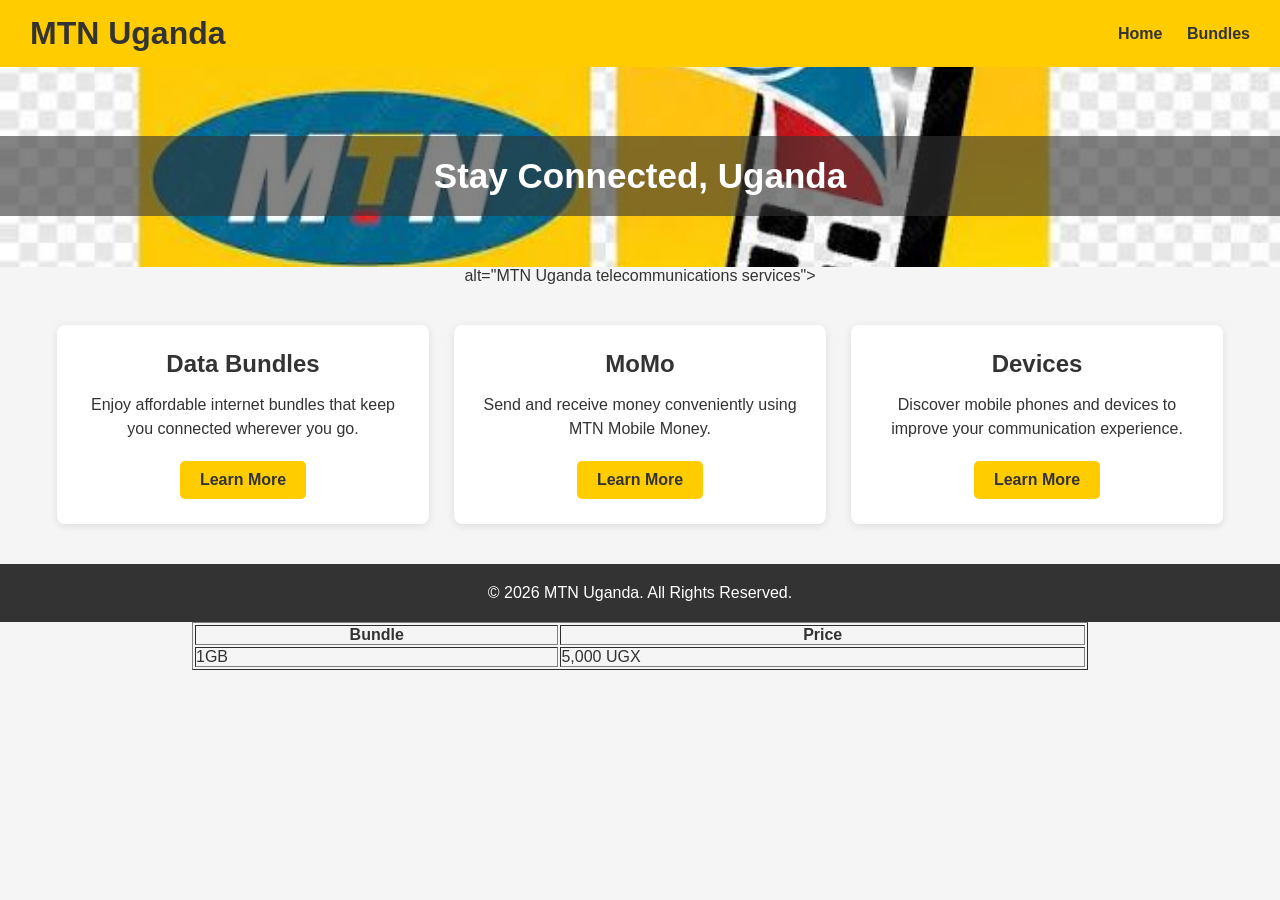
==== MTN/index.html @ 0c2fdc3d "initial commit" ====
<!DOCTYPE html>
<html lang="en">

<head>
    <meta charset="UTF-8">
    <meta name="viewport" content="width=device-width, initial-scale=1.0">

    <title>MTN Uganda - Home</title>

    <link rel="stylesheet" href="style.css">
</head>

<body>

    <!-- Navigation Bar -->

    <header class="navbar">

        <h1>MTN Uganda</h1>

        <nav>
            <a href="index.html">Home</a>
            <a href="bundles.html">Bundles</a>
        </nav>

    </header>

    <!-- Hero Section -->

    <section class="hero">

        <img src="images2.jpg" width="200"style="display: block; margin: 0 auto;">
         alt="MTN Uganda telecommunications services">

        <div class="hero-text">
            Stay Connected, Uganda
        </div>

    </section>

    <!-- Services Section -->

    <main>

        <section class="services">

            <!-- Data Bundles Card -->

            <div class="card">

                <h2>Data Bundles</h2>

                <p>
                    Enjoy affordable internet bundles that keep you connected
                    wherever you go.
                </p>

                <a href="bundles.html" class="btn">Learn More</a>

            </div>

            <!-- MoMo Card -->

            <div class="card">

                <h2>MoMo</h2>

                <p>
                    Send and receive money conveniently using MTN Mobile Money.
                </p>

                <a href="#" class="btn">Learn More</a>

            </div>

            <!-- Devices Card -->

            <div class="card">

                <h2>Devices</h2>

                <p>
                    Discover mobile phones and devices to improve your
                    communication experience.
                </p>

                <a href="#" class="btn">Learn More</a>

            </div>

        </section>

    </main>

    <!-- Footer -->

    <footer>

        <p>&copy; 2026 MTN Uganda. All Rights Reserved.</p>

    </footer>

    <table border="1" style="width: 70%; margin: 0 auto;">
      <tr>
        <th>Bundle</th>
        <th>Price</th>
      </tr>
      <tr>
        <td>1GB</td>
        <td>5,000 UGX</td>

      </tr>
    </table>

</body>

</html>
---- MTN/style.css ----
/* CSS RESET */

* {
    margin: 0;
    padding: 0;
    box-sizing: border-box;
}

/* GENERAL STYLING */

body {
    font-family: Arial, sans-serif;
    background-color: #f5f5f5;
    color: #333333;
}

/* NAVBAR */

.navbar {
    background-color: #FFCC00;
    display: flex;
    padding: 15px 30px;
    justify-content: space-between;
    align-items: center;
}

.navbar h1 {
    color: #333333;
}

.navbar nav a {
    color: #333333;
    text-decoration: none;
    font-weight: bold;
    margin-left: 20px;
}

.navbar nav a:hover {
    color: #333333;
    text-decoration: underline;
}

/* HERO SECTION */

.hero {
    position: relative;
    text-align: center;
}

.hero img {
    width: 100%;
    height: 200px;
    object-fit: cover;
}

.hero-text {
    position: absolute;
    top: 50%;
    left: 50%;
    transform: translate(-50%, -50%);
    color: white;
    font-size: 35px;
    font-weight: bold;
    background-color: rgba(51, 51, 51, 0.6);
    padding: 20px;
    width: 100%;
}

/* SERVICES SECTION */

.services {
    display: flex;
    justify-content: center;
    gap: 25px;
    padding: 40px 20px;
}

.card {
    background-color: white;
    padding: 25px;
    width: 30%;
    text-align: center;
    border-radius: 8px;
    box-shadow: 0 2px 8px rgba(0,0,0,0.1);
}

.card h2 {
    margin-bottom: 15px;
    color: #333333;
}

.card p {
    margin-bottom: 20px;
    line-height: 1.5;
}

/* BUTTON */

.btn {
    display: inline-block;
    background-color: #FFCC00;
    color: #333333;
    text-decoration: none;
    font-weight: bold;
    padding: 10px 20px;
    border-radius: 5px;
}

.btn:hover {
    background-color: #333333;
    color: white;
}

/* FOOTER */

footer {
    background-color: #333333;
    color: white;
    text-align: center;
    padding: 20px;
}

/* BUNDLES PAGE */

.bundles-content {
    padding: 40px;
    text-align: center;
}

.bundles-content h2 {
    margin-bottom: 20px;
}
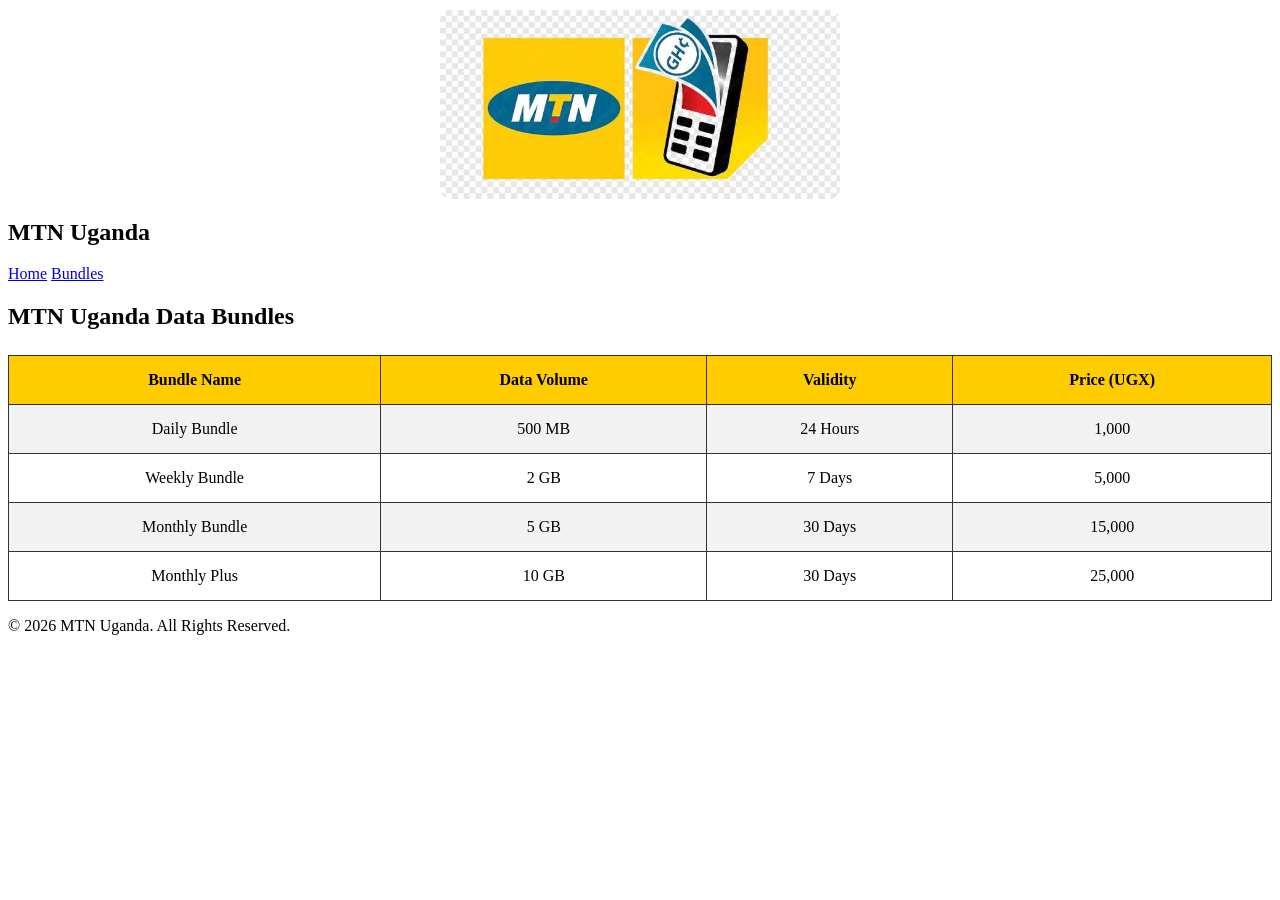
==== commit f72f7f0a: "MTN project" ====
--- a/MTN/index.html
+++ b/MTN/index.html
@@ -3,115 +3,70 @@
 
 <head>
     <meta charset="UTF-8">
-    <meta name="viewport" content="width=device-width, initial-scale=1.0">
-
-    <title>MTN Uganda - Home</title>
+    <title>MTN Uganda Bundles</title>
 
     <link rel="stylesheet" href="style.css">
 </head>
-
+<img src="images2.jpg" alt="MTN Bundles" style="width:80%; max-width:400px; display:block; margin:10px auto; border-radius:10px;">
 <body>
 
-    <!-- Navigation Bar -->
-
     <header class="navbar">
-
-        <h1>MTN Uganda</h1>
+        <h2>MTN Uganda</h2>
 
         <nav>
             <a href="index.html">Home</a>
             <a href="bundles.html">Bundles</a>
         </nav>
-
     </header>
 
-    <!-- Hero Section -->
+    <section class="bundles-content">
 
-    <section class="hero">
+        <h1>MTN Uganda Data Bundles</h1>
 
-        <img src="images2.jpg" width="200"style="display: block; margin: 0 auto;">
-         alt="MTN Uganda telecommunications services">
+        <table border="1">
 
-        <div class="hero-text">
-            Stay Connected, Uganda
-        </div>
+            <tr>
+                <th>Bundle Name</th>
+                <th>Data Volume</th>
+                <th>Validity</th>
+                <th>Price (UGX)</th>
+            </tr>
+
+            <tr>
+                <td>Daily Bundle</td>
+                <td>500 MB</td>
+                <td>24 Hours</td>
+                <td>1,000</td>
+            </tr>
+
+            <tr>
+                <td>Weekly Bundle</td>
+                <td>2 GB</td>
+                <td>7 Days</td>
+                <td>5,000</td>
+            </tr>
+
+            <tr>
+                <td>Monthly Bundle</td>
+                <td>5 GB</td>
+                <td>30 Days</td>
+                <td>15,000</td>
+            </tr>
+
+            <tr>
+                <td>Monthly Plus</td>
+                <td>10 GB</td>
+                <td>30 Days</td>
+                <td>25,000</td>
+            </tr>
+
+        </table>
 
     </section>
 
-    <!-- Services Section -->
-
-    <main>
-
-        <section class="services">
-
-            <!-- Data Bundles Card -->
-
-            <div class="card">
-
-                <h2>Data Bundles</h2>
-
-                <p>
-                    Enjoy affordable internet bundles that keep you connected
-                    wherever you go.
-                </p>
-
-                <a href="bundles.html" class="btn">Learn More</a>
-
-            </div>
-
-            <!-- MoMo Card -->
-
-            <div class="card">
-
-                <h2>MoMo</h2>
-
-                <p>
-                    Send and receive money conveniently using MTN Mobile Money.
-                </p>
-
-                <a href="#" class="btn">Learn More</a>
-
-            </div>
-
-            <!-- Devices Card -->
-
-            <div class="card">
-
-                <h2>Devices</h2>
-
-                <p>
-                    Discover mobile phones and devices to improve your
-                    communication experience.
-                </p>
-
-                <a href="#" class="btn">Learn More</a>
-
-            </div>
-
-        </section>
-
-    </main>
-
-    <!-- Footer -->
-
     <footer>
-
         <p>&copy; 2026 MTN Uganda. All Rights Reserved.</p>
-
     </footer>
 
-    <table border="1" style="width: 70%; margin: 0 auto;">
-      <tr>
-        <th>Bundle</th>
-        <th>Price</th>
-      </tr>
-      <tr>
-        <td>1GB</td>
-        <td>5,000 UGX</td>
-
-      </tr>
-    </table>
-
 </body>
-
 </html>
--- a/MTN/style.css
+++ b/MTN/style.css
@@ -1,132 +1,21 @@
-/* CSS RESET */
-
-* {
-    margin: 0;
-    padding: 0;
-    box-sizing: border-box;
+table {
+    width: 100%;
+    border-collapse: collapse;
+    margin-top: 25px;
 }
 
-/* GENERAL STYLING */
-
-body {
-    font-family: Arial, sans-serif;
-    background-color: #f5f5f5;
-    color: #333333;
+th {
+    background-color: #FFCC00;
+    padding: 15px;
+    border: 1px solid #333333;
 }
 
-/* NAVBAR */
-
-.navbar {
-    background-color: #FFCC00;
-    display: flex;
-    padding: 15px 30px;
-    justify-content: space-between;
-    align-items: center;
-}
-
-.navbar h1 {
-    color: #333333;
-}
-
-.navbar nav a {
-    color: #333333;
-    text-decoration: none;
-    font-weight: bold;
-    margin-left: 20px;
-}
-
-.navbar nav a:hover {
-    color: #333333;
-    text-decoration: underline;
-}
-
-/* HERO SECTION */
-
-.hero {
-    position: relative;
+td {
+    padding: 15px;
+    border: 1px solid #333333;
     text-align: center;
 }
 
-.hero img {
-    width: 100%;
-    height: 200px;
-    object-fit: cover;
-}
-
-.hero-text {
-    position: absolute;
-    top: 50%;
-    left: 50%;
-    transform: translate(-50%, -50%);
-    color: white;
-    font-size: 35px;
-    font-weight: bold;
-    background-color: rgba(51, 51, 51, 0.6);
-    padding: 20px;
-    width: 100%;
-}
-
-/* SERVICES SECTION */
-
-.services {
-    display: flex;
-    justify-content: center;
-    gap: 25px;
-    padding: 40px 20px;
-}
-
-.card {
-    background-color: white;
-    padding: 25px;
-    width: 30%;
-    text-align: center;
-    border-radius: 8px;
-    box-shadow: 0 2px 8px rgba(0,0,0,0.1);
-}
-
-.card h2 {
-    margin-bottom: 15px;
-    color: #333333;
-}
-
-.card p {
-    margin-bottom: 20px;
-    line-height: 1.5;
-}
-
-/* BUTTON */
-
-.btn {
-    display: inline-block;
-    background-color: #FFCC00;
-    color: #333333;
-    text-decoration: none;
-    font-weight: bold;
-    padding: 10px 20px;
-    border-radius: 5px;
-}
-
-.btn:hover {
-    background-color: #333333;
-    color: white;
-}
-
-/* FOOTER */
-
-footer {
-    background-color: #333333;
-    color: white;
-    text-align: center;
-    padding: 20px;
-}
-
-/* BUNDLES PAGE */
-
-.bundles-content {
-    padding: 40px;
-    text-align: center;
-}
-
-.bundles-content h2 {
-    margin-bottom: 20px;
+tr:nth-child(even) {
+    background-color: #f2f2f2;
 }
